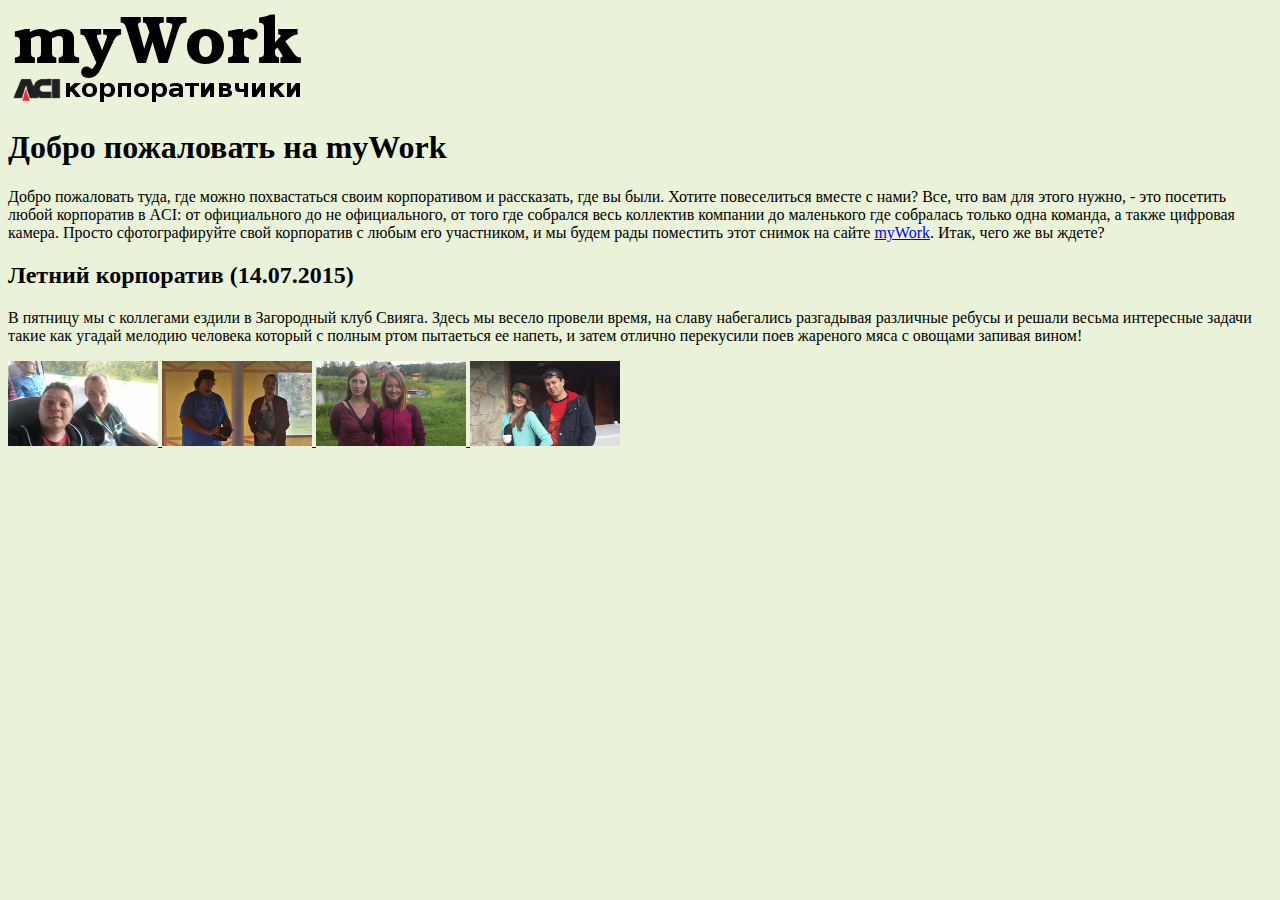
==== index.html @ 18e7584a "add url on github" ====
﻿<html>

<head>
    <title>myWork</title>
    <style type="text/css">
    body {
        background-color: #eaf3da;
    }
    </style>
</head>

<body>
<p>
    <img src="logo/logo.png" alt="Лого myWork">
</p>

    <h1>Добро пожаловать на myWork</h1>
    <p>Добро пожаловать туда, где можно похвастаться своим корпоративом и рассказать, где вы были. Хотите повеселиться вместе с нами? Все, что вам для этого нужно, - это посетить любой корпоратив в ACI: от официального до не официального, от того где собрался весь коллектив компании до маленького где собралась только одна команда, а также цифровая камера. Просто сфотографируйте свой корпоратив с любым его участником, и мы будем рады поместить этот снимок на сайте <a href="https://github.com/glebmtb/myWork">myWork</a>. Итак, чего же вы ждете?
    </p>
    <h2>Летний корпоратив (14.07.2015)</h2>
    <p>В пятницу мы с коллегами ездили в Загородный клуб Свияга. Здесь мы весело провели время, на славу набегались разгадывая различные ребусы и решали весьма интересные задачи такие как угадай мелодию человека который с полным ртом пытаеться ее напеть, и затем отлично перекусили поев жареного мяса с овощами запивая вином!</p>
    <p>
        <a href="html/20150814_1.html">
            <img src="thumbnails/20150814_1.jpg" alt="Глеб и Дима в автобусе">
        </a>
        <a href="html/20150814_2.html">
            <img src="thumbnails/20150814_2.jpg" alt="Артур в роли фотографа">
        </a>
        <a href="html/20150814_3.html">
            <img src="thumbnails/20150814_3.jpg" alt="Настя и Татьяна на фоне красивого пейзажа">
        </a>
        <a href="html/20150814_4.html">
            <img src="thumbnails/20150814_4.jpg" alt="Татьяна и Азат недалеко от стола с едой">
        </a>
    </p>
</body>

</html>
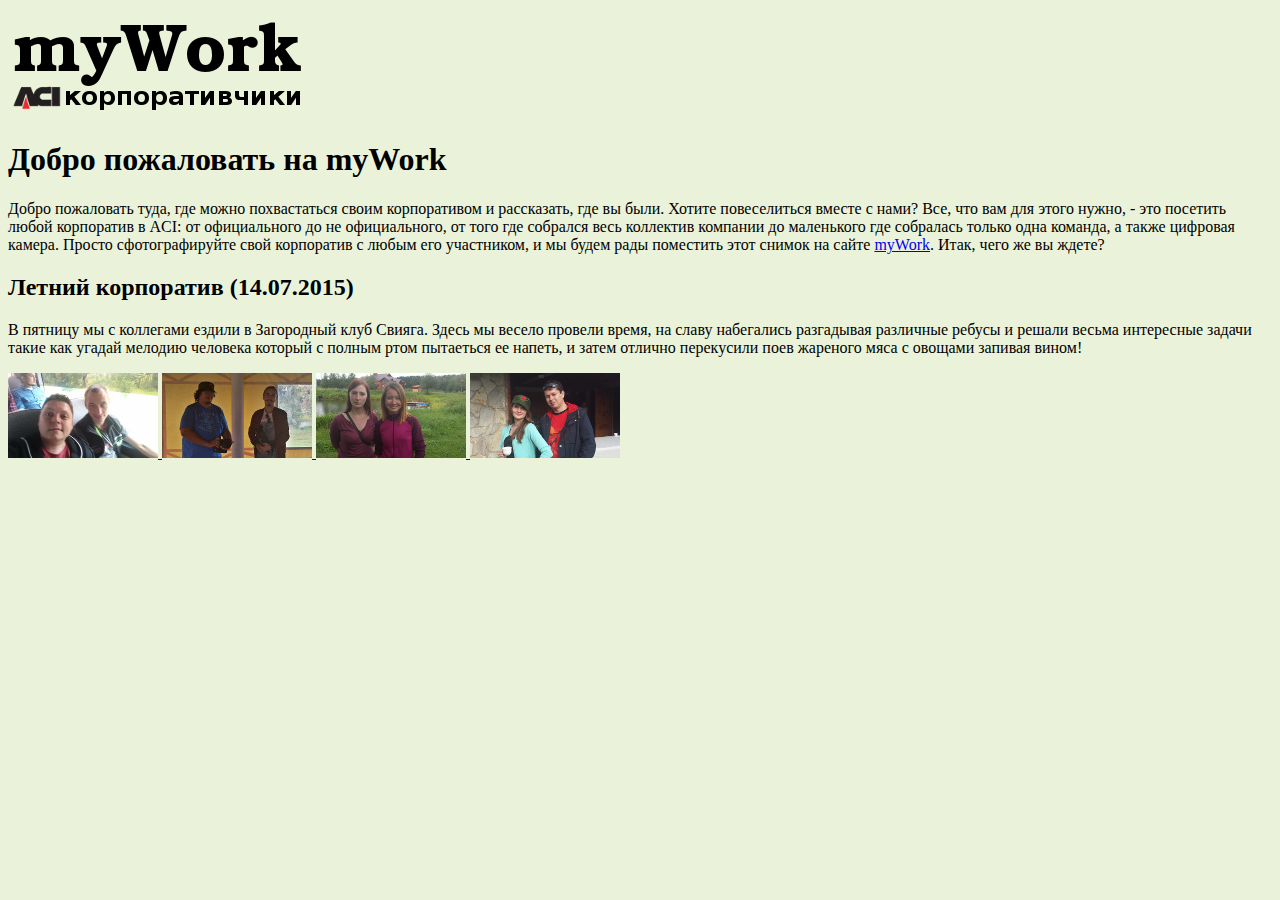
==== commit fa48f951: "add doctype in index.html" ====
--- a/index.html
+++ b/index.html
@@ -1,4 +1,5 @@
-﻿<html>
+﻿<!DOCTYPE html>
+<html>
 
 <head>
     <title>myWork</title>
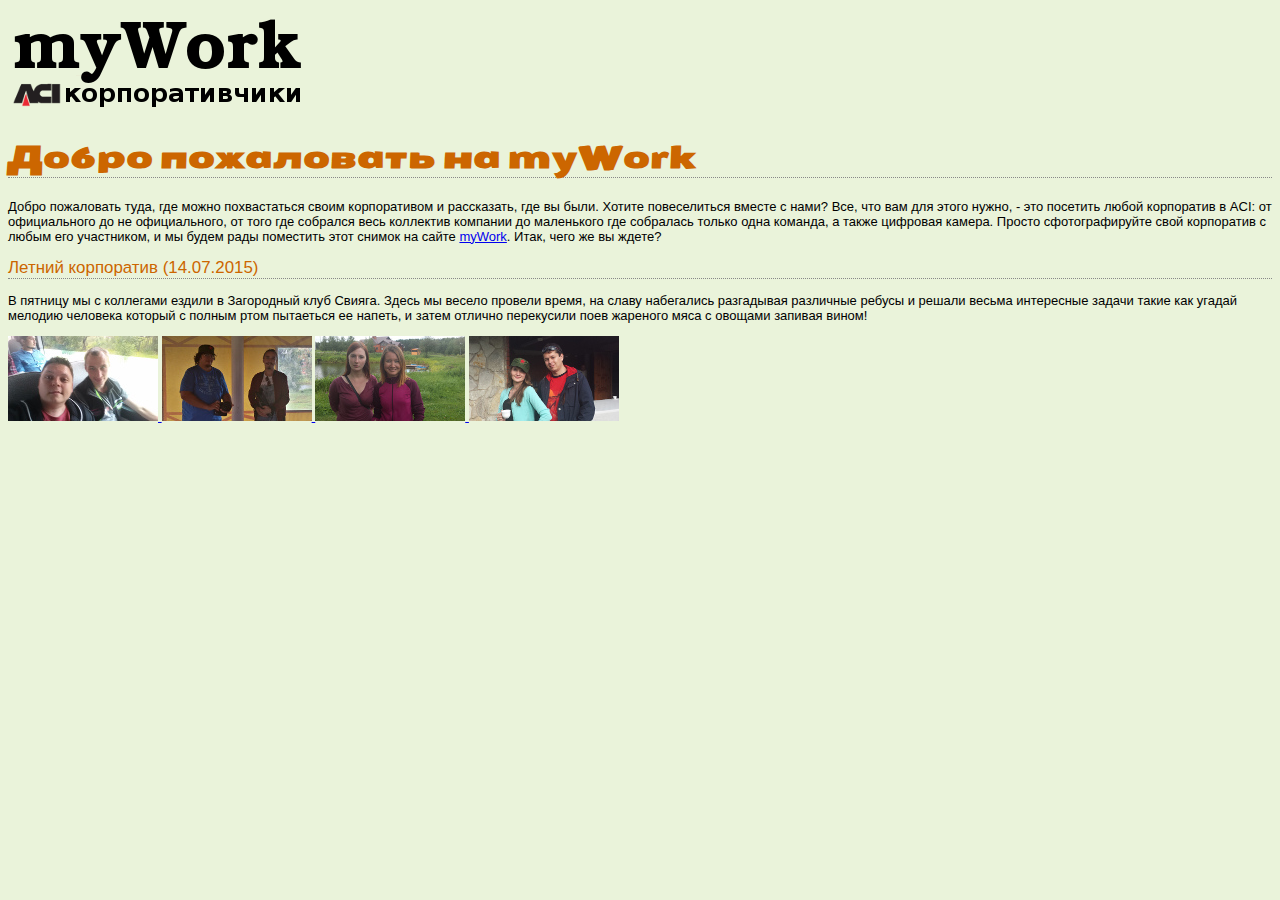
==== commit 9a61c9ea: "add style" ====
--- a/index.html
+++ b/index.html
@@ -1,13 +1,10 @@
-﻿<!DOCTYPE html>
+<!DOCTYPE html>
 <html>
 
 <head>
+    <meta charset="utf-8">
     <title>myWork</title>
-    <style type="text/css">
-    body {
-        background-color: #eaf3da;
-    }
-    </style>
+    <link rel="stylesheet" type="text/css" href="mywork.css">
 </head>
 
 <body>
--- a/mywork.css
+++ b/mywork.css
@@ -0,0 +1,26 @@
+@import url(http://fonts.googleapis.com/css?family=Seymour+One&subset=latin,cyrillic);
+body {
+    background-color: #eaf3da;
+    font-family: Verdana, Geneva, Arial, sans-serif;
+    font-size: small;
+}
+
+h1 {
+    font-family: 'Seymour One', sans-serif;
+    font-size: 240%;
+}
+
+h2 {
+    font-size: 130%;
+    font-weight: normal;
+}
+
+blockquote {
+    font-style: italic;
+}
+
+h1,
+h2 {
+    color: #cc6600;
+    border-bottom: thin dotted #888888;
+}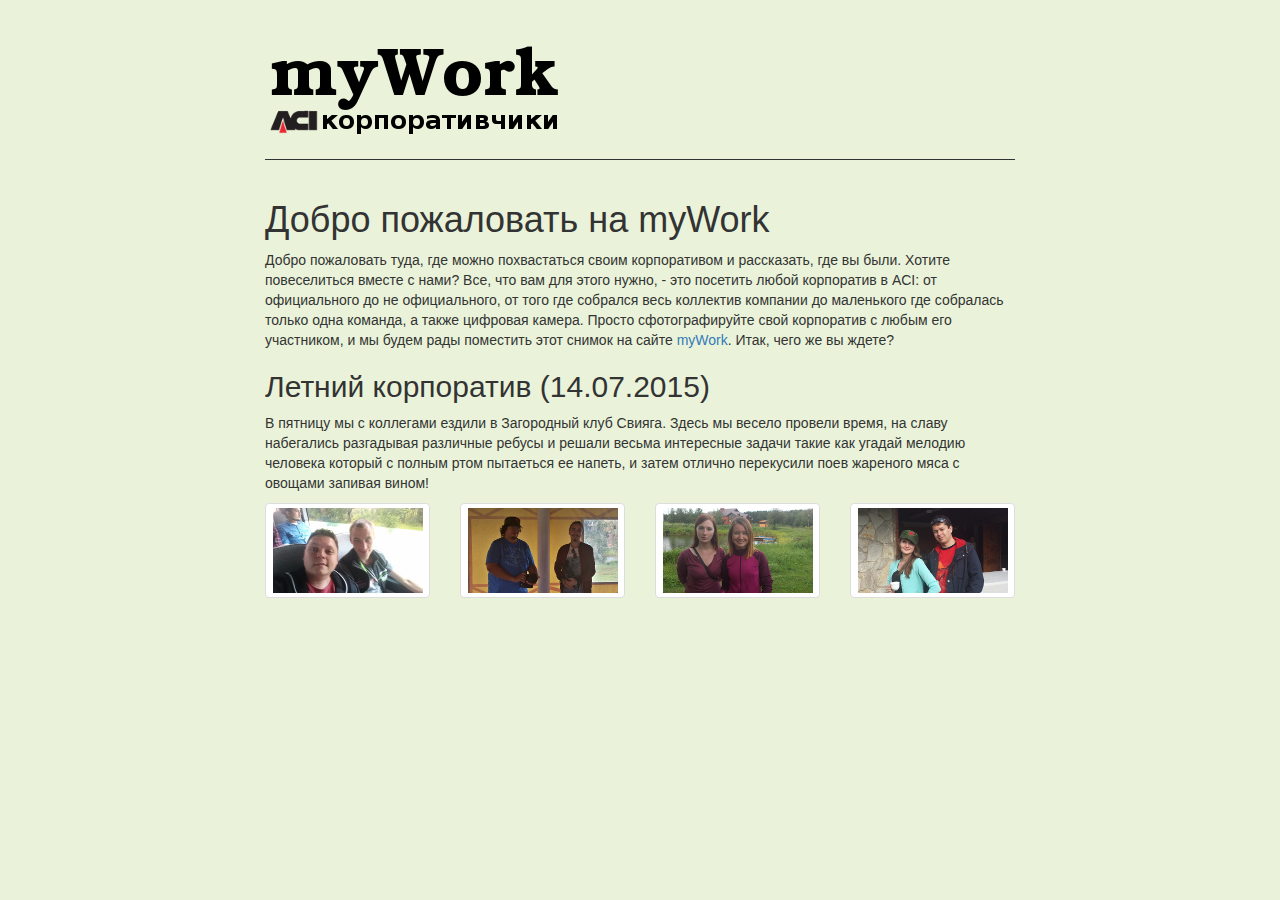
==== commit faea2fe5: "add bootstrap" ====
--- a/index.html
+++ b/index.html
@@ -4,33 +4,53 @@
 <head>
     <meta charset="utf-8">
     <title>myWork</title>
+    <link rel="stylesheet" href="http://maxcdn.bootstrapcdn.com/bootstrap/3.3.5/css/bootstrap.min.css">
     <link rel="stylesheet" type="text/css" href="mywork.css">
 </head>
 
 <body>
-<p>
-    <img src="logo/logo.png" alt="Лого myWork">
-</p>
-
-    <h1>Добро пожаловать на myWork</h1>
-    <p>Добро пожаловать туда, где можно похвастаться своим корпоративом и рассказать, где вы были. Хотите повеселиться вместе с нами? Все, что вам для этого нужно, - это посетить любой корпоратив в ACI: от официального до не официального, от того где собрался весь коллектив компании до маленького где собралась только одна команда, а также цифровая камера. Просто сфотографируйте свой корпоратив с любым его участником, и мы будем рады поместить этот снимок на сайте <a href="https://github.com/glebmtb/myWork">myWork</a>. Итак, чего же вы ждете?
-    </p>
-    <h2>Летний корпоратив (14.07.2015)</h2>
-    <p>В пятницу мы с коллегами ездили в Загородный клуб Свияга. Здесь мы весело провели время, на славу набегались разгадывая различные ребусы и решали весьма интересные задачи такие как угадай мелодию человека который с полным ртом пытаеться ее напеть, и затем отлично перекусили поев жареного мяса с овощами запивая вином!</p>
-    <p>
-        <a href="html/20150814_1.html">
-            <img src="thumbnails/20150814_1.jpg" alt="Глеб и Дима в автобусе">
-        </a>
-        <a href="html/20150814_2.html">
-            <img src="thumbnails/20150814_2.jpg" alt="Артур в роли фотографа">
-        </a>
-        <a href="html/20150814_3.html">
-            <img src="thumbnails/20150814_3.jpg" alt="Настя и Татьяна на фоне красивого пейзажа">
-        </a>
-        <a href="html/20150814_4.html">
-            <img src="thumbnails/20150814_4.jpg" alt="Татьяна и Азат недалеко от стола с едой">
-        </a>
-    </p>
+    <div class="container">
+        <div class="row">
+            <div class="col-md-8 col-md-offset-2">
+                <header class="page-header">
+                    <p>
+                        <a href="/index.html"><img src="logo/logo.png" alt="Лого myWork"></a>
+                    </p>
+                </header>
+            </div>
+        </div>
+        <div class="row">
+            <div class="col-md-8 col-md-offset-2">
+                <h1>Добро пожаловать на myWork</h1>
+                <p>Добро пожаловать туда, где можно похвастаться своим корпоративом и рассказать, где вы были. Хотите повеселиться вместе с нами? Все, что вам для этого нужно, - это посетить любой корпоратив в ACI: от официального до не официального, от того где собрался весь коллектив компании до маленького где собралась только одна команда, а также цифровая камера. Просто сфотографируйте свой корпоратив с любым его участником, и мы будем рады поместить этот снимок на сайте <a href="https://github.com/glebmtb/myWork">myWork</a>. Итак, чего же вы ждете?
+                </p>
+                <h2>Летний корпоратив (14.07.2015)</h2>
+                <p>В пятницу мы с коллегами ездили в Загородный клуб Свияга. Здесь мы весело провели время, на славу набегались разгадывая различные ребусы и решали весьма интересные задачи такие как угадай мелодию человека который с полным ртом пытаеться ее напеть, и затем отлично перекусили поев жареного мяса с овощами запивая вином!</p>
+                <div class="row">
+                    <div class="col-xs-6 col-md-3">
+                        <a href="html/20150814_1.html" class="thumbnail">
+                            <img src="thumbnails/20150814_1.jpg" alt="Глеб и Дима в автобусе">
+                        </a>
+                    </div>
+                    <div class="col-xs-6 col-md-3">
+                        <a href="html/20150814_2.html" class="thumbnail">
+                            <img src="thumbnails/20150814_2.jpg" alt="Артур в роли фотографа">
+                        </a>
+                    </div>
+                    <div class="col-xs-6 col-md-3">
+                        <a href="html/20150814_3.html" class="thumbnail">
+                            <img src="thumbnails/20150814_3.jpg" alt="Настя и Татьяна на фоне красивого пейзажа">
+                        </a>
+                    </div>
+                    <div class="col-xs-6 col-md-3">
+                        <a href="html/20150814_4.html" class="thumbnail">
+                            <img src="thumbnails/20150814_4.jpg" alt="Татьяна и Азат недалеко от стола с едой">
+                        </a>
+                    </div>
+                </div>
+            </div>
+        </div>
+    </div>
 </body>
 
-</html>+</html>
--- a/mywork.css
+++ b/mywork.css
@@ -1,26 +1,7 @@
-@import url(http://fonts.googleapis.com/css?family=Seymour+One&subset=latin,cyrillic);
 body {
     background-color: #eaf3da;
-    font-family: Verdana, Geneva, Arial, sans-serif;
-    font-size: small;
 }
 
-h1 {
-    font-family: 'Seymour One', sans-serif;
-    font-size: 240%;
+.page-header {
+    border-bottom-color: #333;
 }
-
-h2 {
-    font-size: 130%;
-    font-weight: normal;
-}
-
-blockquote {
-    font-style: italic;
-}
-
-h1,
-h2 {
-    color: #cc6600;
-    border-bottom: thin dotted #888888;
-}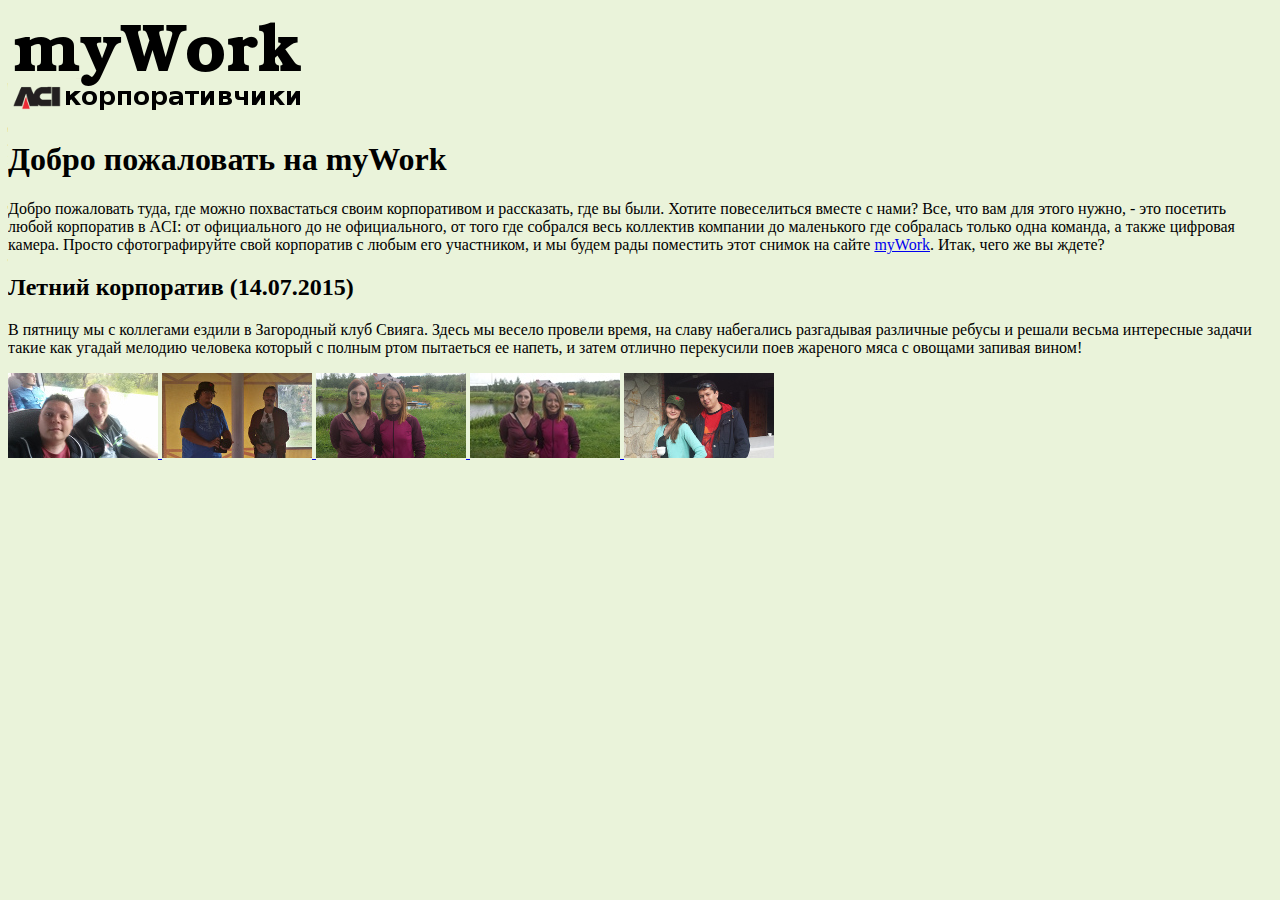
==== commit 4bade491: "Добавлена фотка с улыбающейся Настей" ====
--- a/index.html
+++ b/index.html
@@ -4,53 +4,36 @@
 <head>
     <meta charset="utf-8">
     <title>myWork</title>
-    <link rel="stylesheet" href="http://maxcdn.bootstrapcdn.com/bootstrap/3.3.5/css/bootstrap.min.css">
     <link rel="stylesheet" type="text/css" href="mywork.css">
 </head>
 
 <body>
-    <div class="container">
-        <div class="row">
-            <div class="col-md-8 col-md-offset-2">
-                <header class="page-header">
-                    <p>
-                        <a href="/index.html"><img src="logo/logo.png" alt="Лого myWork"></a>
-                    </p>
-                </header>
-            </div>
-        </div>
-        <div class="row">
-            <div class="col-md-8 col-md-offset-2">
-                <h1>Добро пожаловать на myWork</h1>
-                <p>Добро пожаловать туда, где можно похвастаться своим корпоративом и рассказать, где вы были. Хотите повеселиться вместе с нами? Все, что вам для этого нужно, - это посетить любой корпоратив в ACI: от официального до не официального, от того где собрался весь коллектив компании до маленького где собралась только одна команда, а также цифровая камера. Просто сфотографируйте свой корпоратив с любым его участником, и мы будем рады поместить этот снимок на сайте <a href="https://github.com/glebmtb/myWork">myWork</a>. Итак, чего же вы ждете?
-                </p>
-                <h2>Летний корпоратив (14.07.2015)</h2>
-                <p>В пятницу мы с коллегами ездили в Загородный клуб Свияга. Здесь мы весело провели время, на славу набегались разгадывая различные ребусы и решали весьма интересные задачи такие как угадай мелодию человека который с полным ртом пытаеться ее напеть, и затем отлично перекусили поев жареного мяса с овощами запивая вином!</p>
-                <div class="row">
-                    <div class="col-xs-6 col-md-3">
-                        <a href="html/20150814_1.html" class="thumbnail">
-                            <img src="thumbnails/20150814_1.jpg" alt="Глеб и Дима в автобусе">
-                        </a>
-                    </div>
-                    <div class="col-xs-6 col-md-3">
-                        <a href="html/20150814_2.html" class="thumbnail">
-                            <img src="thumbnails/20150814_2.jpg" alt="Артур в роли фотографа">
-                        </a>
-                    </div>
-                    <div class="col-xs-6 col-md-3">
-                        <a href="html/20150814_3.html" class="thumbnail">
-                            <img src="thumbnails/20150814_3.jpg" alt="Настя и Татьяна на фоне красивого пейзажа">
-                        </a>
-                    </div>
-                    <div class="col-xs-6 col-md-3">
-                        <a href="html/20150814_4.html" class="thumbnail">
-                            <img src="thumbnails/20150814_4.jpg" alt="Татьяна и Азат недалеко от стола с едой">
-                        </a>
-                    </div>
-                </div>
-            </div>
-        </div>
-    </div>
+<p>
+    <img src="logo/logo.png" alt="Лого myWork">
+</p>
+
+    <h1>Добро пожаловать на myWork</h1>
+    <p>Добро пожаловать туда, где можно похвастаться своим корпоративом и рассказать, где вы были. Хотите повеселиться вместе с нами? Все, что вам для этого нужно, - это посетить любой корпоратив в ACI: от официального до не официального, от того где собрался весь коллектив компании до маленького где собралась только одна команда, а также цифровая камера. Просто сфотографируйте свой корпоратив с любым его участником, и мы будем рады поместить этот снимок на сайте <a href="https://github.com/glebmtb/myWork">myWork</a>. Итак, чего же вы ждете?
+    </p>
+    <h2>Летний корпоратив (14.07.2015)</h2>
+    <p>В пятницу мы с коллегами ездили в Загородный клуб Свияга. Здесь мы весело провели время, на славу набегались разгадывая различные ребусы и решали весьма интересные задачи такие как угадай мелодию человека который с полным ртом пытаеться ее напеть, и затем отлично перекусили поев жареного мяса с овощами запивая вином!</p>
+    <p>
+        <a href="html/20150814_1.html">
+            <img src="thumbnails/20150814_1.jpg" alt="Глеб и Дима в автобусе">
+        </a>
+        <a href="html/20150814_2.html">
+            <img src="thumbnails/20150814_2.jpg" alt="Артур в роли фотографа">
+        </a>
+        <a href="html/20150814_3.html">
+            <img src="thumbnails/20150814_3.jpg" alt="Настя и Татьяна на фоне красивого пейзажа (Настя серьезная)">
+        </a>
+        <a href="html/20150814_3_02.html">
+            <img src="thumbnails/20150814_3_02.jpg" alt="Настя и Татьяна на фоне красивого пейзажа (Настя улыбается)">
+        </a>
+        <a href="html/20150814_4.html">
+            <img src="thumbnails/20150814_4.jpg" alt="Татьяна и Азат недалеко от стола с едой">
+        </a>
+    </p>
 </body>
 
-</html>
+</html>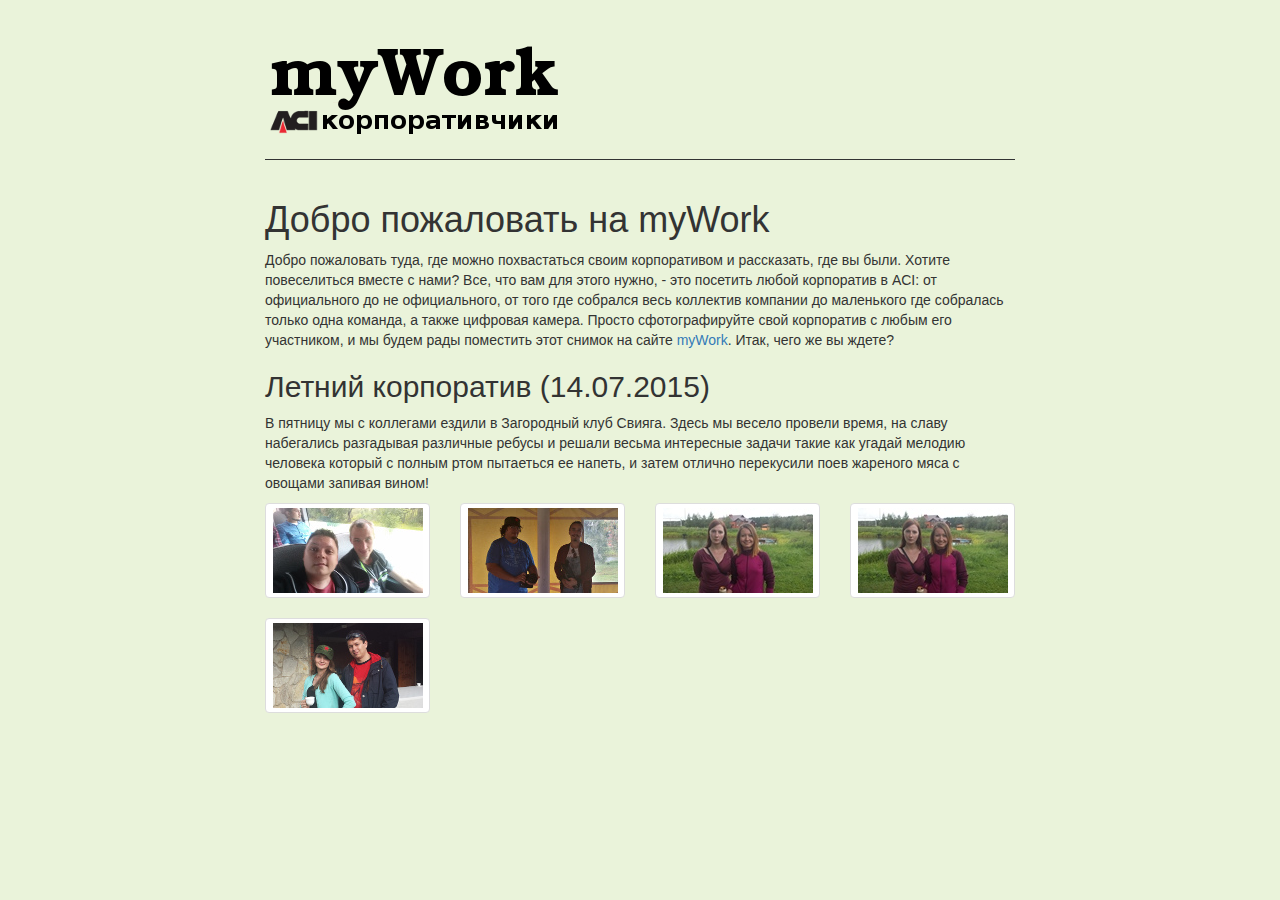
==== commit b23b762c: "Добавлена фотка с улыбающейся Настей" ====
--- a/index.html
+++ b/index.html
@@ -3,37 +3,60 @@
 
 <head>
     <meta charset="utf-8">
+    <meta name="viewport" content="width=device-width, initial-scale=1">
     <title>myWork</title>
+    <link rel="stylesheet" href="http://maxcdn.bootstrapcdn.com/bootstrap/3.3.5/css/bootstrap.min.css">
     <link rel="stylesheet" type="text/css" href="mywork.css">
 </head>
 
 <body>
-<p>
-    <img src="logo/logo.png" alt="Лого myWork">
-</p>
-
-    <h1>Добро пожаловать на myWork</h1>
-    <p>Добро пожаловать туда, где можно похвастаться своим корпоративом и рассказать, где вы были. Хотите повеселиться вместе с нами? Все, что вам для этого нужно, - это посетить любой корпоратив в ACI: от официального до не официального, от того где собрался весь коллектив компании до маленького где собралась только одна команда, а также цифровая камера. Просто сфотографируйте свой корпоратив с любым его участником, и мы будем рады поместить этот снимок на сайте <a href="https://github.com/glebmtb/myWork">myWork</a>. Итак, чего же вы ждете?
-    </p>
-    <h2>Летний корпоратив (14.07.2015)</h2>
-    <p>В пятницу мы с коллегами ездили в Загородный клуб Свияга. Здесь мы весело провели время, на славу набегались разгадывая различные ребусы и решали весьма интересные задачи такие как угадай мелодию человека который с полным ртом пытаеться ее напеть, и затем отлично перекусили поев жареного мяса с овощами запивая вином!</p>
-    <p>
-        <a href="html/20150814_1.html">
-            <img src="thumbnails/20150814_1.jpg" alt="Глеб и Дима в автобусе">
-        </a>
-        <a href="html/20150814_2.html">
-            <img src="thumbnails/20150814_2.jpg" alt="Артур в роли фотографа">
-        </a>
-        <a href="html/20150814_3.html">
-            <img src="thumbnails/20150814_3.jpg" alt="Настя и Татьяна на фоне красивого пейзажа (Настя серьезная)">
-        </a>
-        <a href="html/20150814_3_02.html">
-            <img src="thumbnails/20150814_3_02.jpg" alt="Настя и Татьяна на фоне красивого пейзажа (Настя улыбается)">
-        </a>
-        <a href="html/20150814_4.html">
-            <img src="thumbnails/20150814_4.jpg" alt="Татьяна и Азат недалеко от стола с едой">
-        </a>
-    </p>
+    <div class="container">
+        <div class="row">
+            <div class="col-md-8 col-md-offset-2">
+                <header class="page-header">
+                    <p>
+                        <a href="/index.html"><img src="logo/logo.png" alt="Лого myWork"></a>
+                    </p>
+                </header>
+            </div>
+        </div>
+        <div class="row">
+            <div class="col-md-8 col-md-offset-2">
+                <h1>Добро пожаловать на myWork</h1>
+                <p>Добро пожаловать туда, где можно похвастаться своим корпоративом и рассказать, где вы были. Хотите повеселиться вместе с нами? Все, что вам для этого нужно, - это посетить любой корпоратив в ACI: от официального до не официального, от того где собрался весь коллектив компании до маленького где собралась только одна команда, а также цифровая камера. Просто сфотографируйте свой корпоратив с любым его участником, и мы будем рады поместить этот снимок на сайте <a href="https://github.com/glebmtb/myWork">myWork</a>. Итак, чего же вы ждете?
+                </p>
+                <h2>Летний корпоратив (14.07.2015)</h2>
+                <p>В пятницу мы с коллегами ездили в Загородный клуб Свияга. Здесь мы весело провели время, на славу набегались разгадывая различные ребусы и решали весьма интересные задачи такие как угадай мелодию человека который с полным ртом пытаеться ее напеть, и затем отлично перекусили поев жареного мяса с овощами запивая вином!</p>
+                <div class="row">
+                    <div class="col-xs-6 col-md-3">
+                        <a href="html/20150814_1.html" class="thumbnail">
+                            <img src="thumbnails/20150814_1.jpg" alt="Глеб и Дима в автобусе">
+                        </a>
+                    </div>
+                    <div class="col-xs-6 col-md-3">
+                        <a href="html/20150814_2.html" class="thumbnail">
+                            <img src="thumbnails/20150814_2.jpg" alt="Артур в роли фотографа">
+                        </a>
+                    </div>
+                    <div class="col-xs-6 col-md-3">
+                        <a href="html/20150814_3.html" class="thumbnail">
+                            <img src="thumbnails/20150814_3.jpg" alt="Настя и Татьяна на фоне красивого пейзажа">
+                        </a>
+                    </div>
+                    <div class="col-xs-6 col-md-3">
+                        <a href="html/20150814_3_02.html" class="thumbnail">
+                            <img src="thumbnails/20150814_3_02.jpg" alt="Настя и Татьяна на фоне красивого пейзажа (Настя улыбается)">
+                        </a>
+                    </div>
+                    <div class="col-xs-6 col-md-3">
+                        <a href="html/20150814_4.html" class="thumbnail">
+                            <img src="thumbnails/20150814_4.jpg" alt="Татьяна и Азат недалеко от стола с едой">
+                        </a>
+                    </div>
+                </div>
+            </div>
+        </div>
+    </div>
 </body>
 
-</html>+</html>
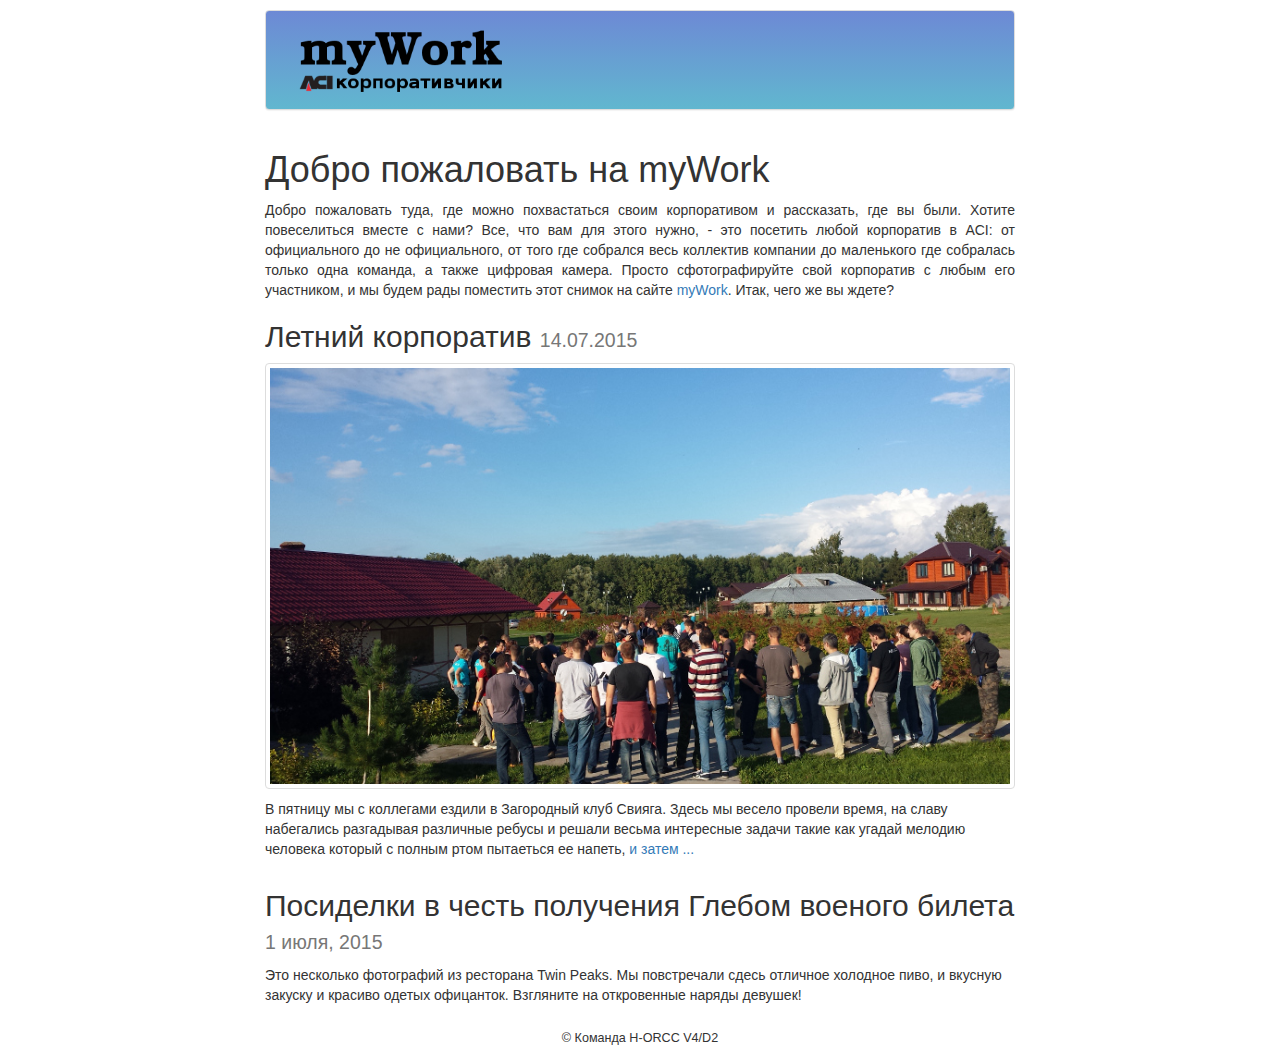
==== commit 20c2dc54: "update style" ====
--- a/index.html
+++ b/index.html
@@ -13,50 +13,44 @@
     <div class="container">
         <div class="row">
             <div class="col-md-8 col-md-offset-2">
-                <header class="page-header">
-                    <p>
-                        <a href="/index.html"><img src="logo/logo.png" alt="Лого myWork"></a>
-                    </p>
+                <header id="header" class="panel panel-default">
+                    <div class="panel-body">
+                        <p>
+                            <a href="#"><img alt="Brand" src="logo/logo.png"> </a>
+                        </p>
+                    </div>
                 </header>
             </div>
         </div>
         <div class="row">
             <div class="col-md-8 col-md-offset-2">
                 <h1>Добро пожаловать на myWork</h1>
-                <p>Добро пожаловать туда, где можно похвастаться своим корпоративом и рассказать, где вы были. Хотите повеселиться вместе с нами? Все, что вам для этого нужно, - это посетить любой корпоратив в ACI: от официального до не официального, от того где собрался весь коллектив компании до маленького где собралась только одна команда, а также цифровая камера. Просто сфотографируйте свой корпоратив с любым его участником, и мы будем рады поместить этот снимок на сайте <a href="https://github.com/glebmtb/myWork">myWork</a>. Итак, чего же вы ждете?
+                <p class="text-justify">Добро пожаловать туда, где можно похвастаться своим корпоративом и рассказать, где вы были. Хотите повеселиться вместе с нами? Все, что вам для этого нужно, - это посетить любой корпоратив в ACI: от официального до не официального, от того где собрался весь коллектив компании до маленького где собралась только одна команда, а также цифровая камера. Просто сфотографируйте свой корпоратив с любым его участником, и мы будем рады поместить этот снимок на сайте <a href="https://github.com/glebmtb/myWork">myWork</a>. Итак, чего же вы ждете?
                 </p>
-                <h2>Летний корпоратив (14.07.2015)</h2>
-                <p>В пятницу мы с коллегами ездили в Загородный клуб Свияга. Здесь мы весело провели время, на славу набегались разгадывая различные ребусы и решали весьма интересные задачи такие как угадай мелодию человека который с полным ртом пытаеться ее напеть, и затем отлично перекусили поев жареного мяса с овощами запивая вином!</p>
-                <div class="row">
-                    <div class="col-xs-6 col-md-3">
-                        <a href="html/20150814_1.html" class="thumbnail">
-                            <img src="thumbnails/20150814_1.jpg" alt="Глеб и Дима в автобусе">
-                        </a>
-                    </div>
-                    <div class="col-xs-6 col-md-3">
-                        <a href="html/20150814_2.html" class="thumbnail">
-                            <img src="thumbnails/20150814_2.jpg" alt="Артур в роли фотографа">
-                        </a>
-                    </div>
-                    <div class="col-xs-6 col-md-3">
-                        <a href="html/20150814_3.html" class="thumbnail">
-                            <img src="thumbnails/20150814_3.jpg" alt="Настя и Татьяна на фоне красивого пейзажа">
-                        </a>
-                    </div>
-                    <div class="col-xs-6 col-md-3">
-                        <a href="html/20150814_3_02.html" class="thumbnail">
-                            <img src="thumbnails/20150814_3_02.jpg" alt="Настя и Татьяна на фоне красивого пейзажа (Настя улыбается)">
-                        </a>
-                    </div>
-                    <div class="col-xs-6 col-md-3">
-                        <a href="html/20150814_4.html" class="thumbnail">
-                            <img src="thumbnails/20150814_4.jpg" alt="Татьяна и Азат недалеко от стола с едой">
-                        </a>
-                    </div>
-                </div>
+                <h2>Летний корпоратив <small>14.07.2015</small></h2>
+                <p>
+                    <a href="html/20150814.html"><img src="photos/20150814_171951.jpg" class="img-thumbnail"></a>
+                </p>
+                <p>
+                    В пятницу мы с коллегами ездили в Загородный клуб Свияга. Здесь мы весело провели время, на славу набегались разгадывая различные ребусы и решали весьма интересные задачи такие как угадай мелодию человека который с полным ртом пытаеться ее напеть, <a href="html/20150814.html">и затем ...</a>
+                </p>
             </div>
         </div>
+        <div class="row">
+            <div class="col-md-8 col-md-offset-2">
+                <h2>Посиделки в честь получения Глебом военого билета <small>1 июля, 2015</small></h2>
+                <p>Это несколько фотографий из ресторана Twin Peaks. Мы повстречали сдесь отличное холодное пиво, и вкусную закуску и красиво одетых офицанток. Взгляните на откровенные наряды девушек!</p>
+                <p>
+            </div>
+        </div>
+        <div class="row">
+            <footer id="footer" class="col-md-8 col-md-offset-2">
+                &copy; Команда H-ORCC V4/D2
+            </footer>
+        </div>
     </div>
+    <script src="https://ajax.googleapis.com/ajax/libs/jquery/1.11.3/jquery.min.js"></script>
+    <script src="http://maxcdn.bootstrapcdn.com/bootstrap/3.3.5/js/bootstrap.min.js"></script>
 </body>
 
-</html>
+</html>--- a/mywork.css
+++ b/mywork.css
@@ -1,7 +1,32 @@
-body {
+/*body {
     background-color: #eaf3da;
 }
 
 .page-header {
     border-bottom-color: #333;
 }
+*/
+#footer {
+    /*background-color: #675c47;*/
+    /*color: #efe5d0;*/
+    text-align: center;
+    padding: 15px;
+    font-size: 90%;
+    clear: right;
+}
+
+#header img{
+	width: 30%;
+	
+}
+
+#header {
+    background-image: linear-gradient(to bottom, #6D89D5 0, #61B7CF 100%);
+    /*background-color: #A668D5;*/
+    background-repeat: repeat-x;
+    font-family: 'Gloria Hallelujah', cursive;
+    height: 100px;
+    margin-top: 10px;
+    /*padding-top: px;*/
+    padding-left: 15px;
+}